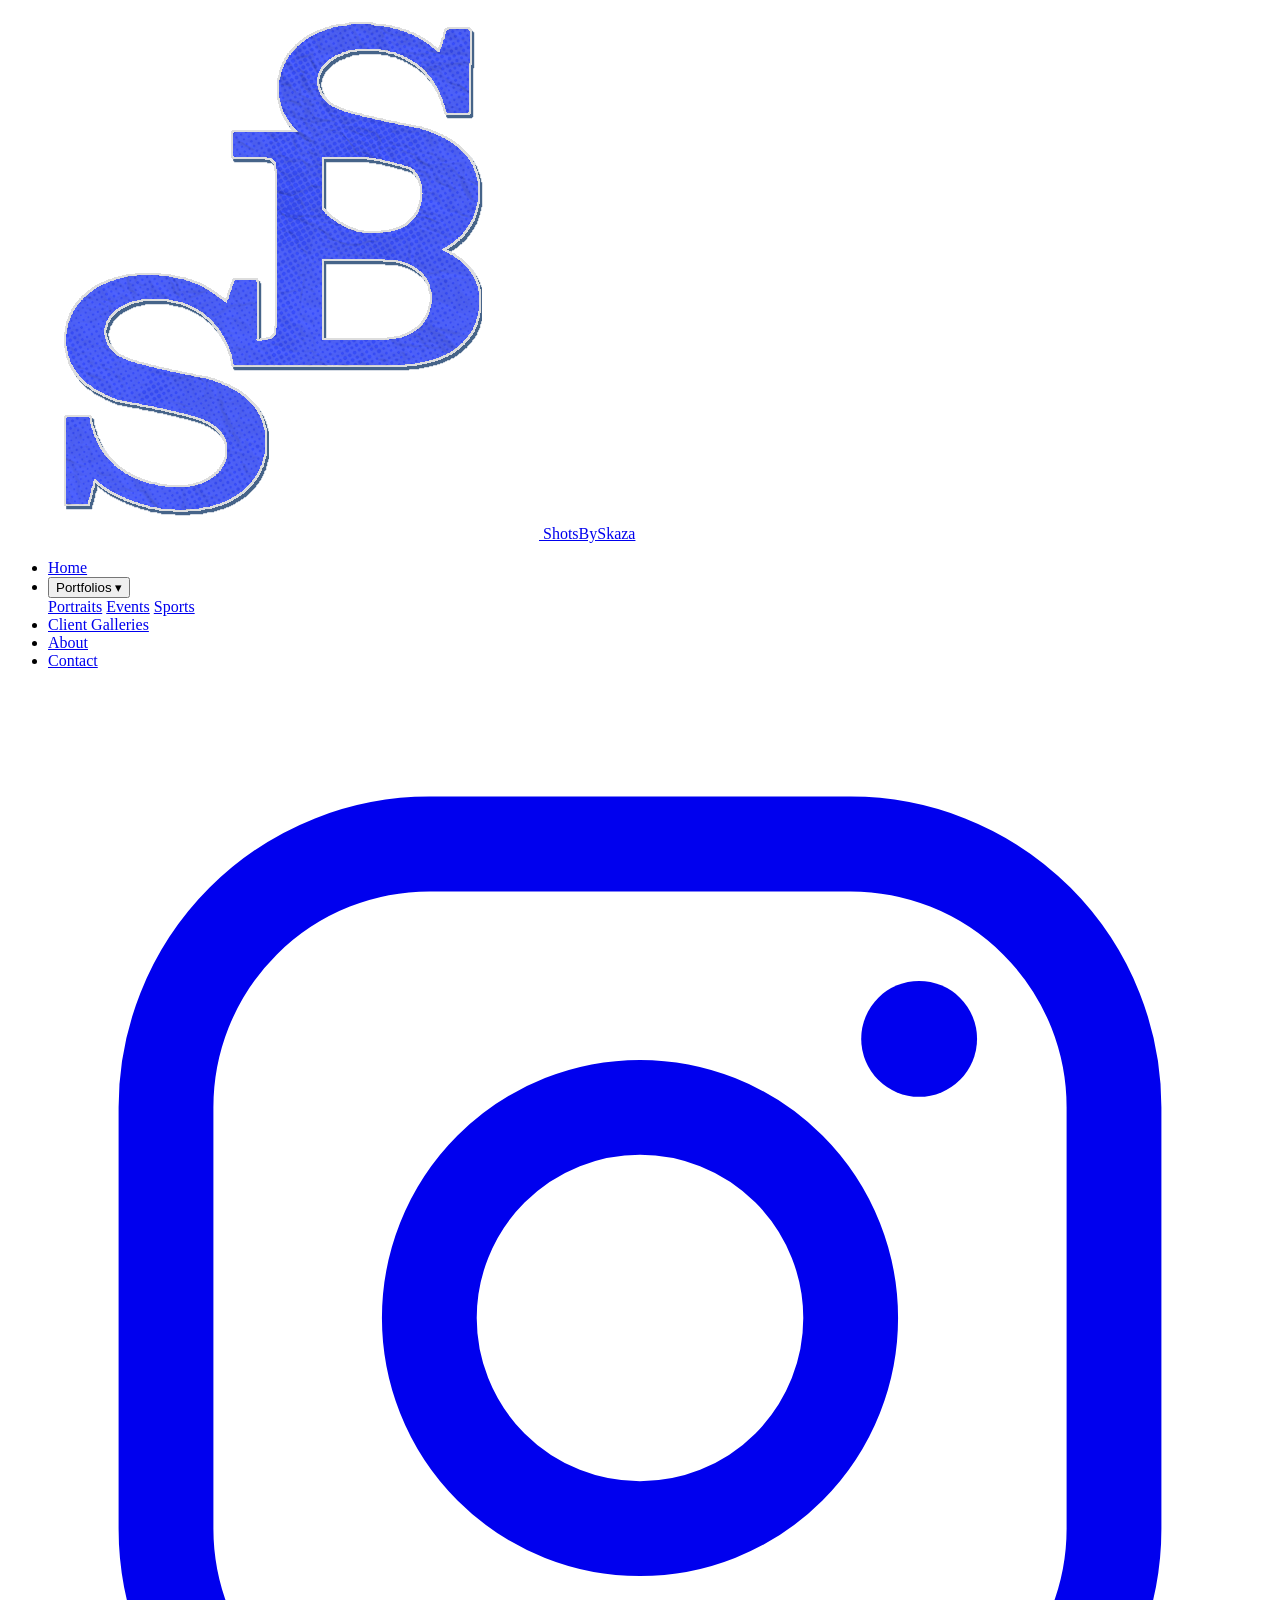
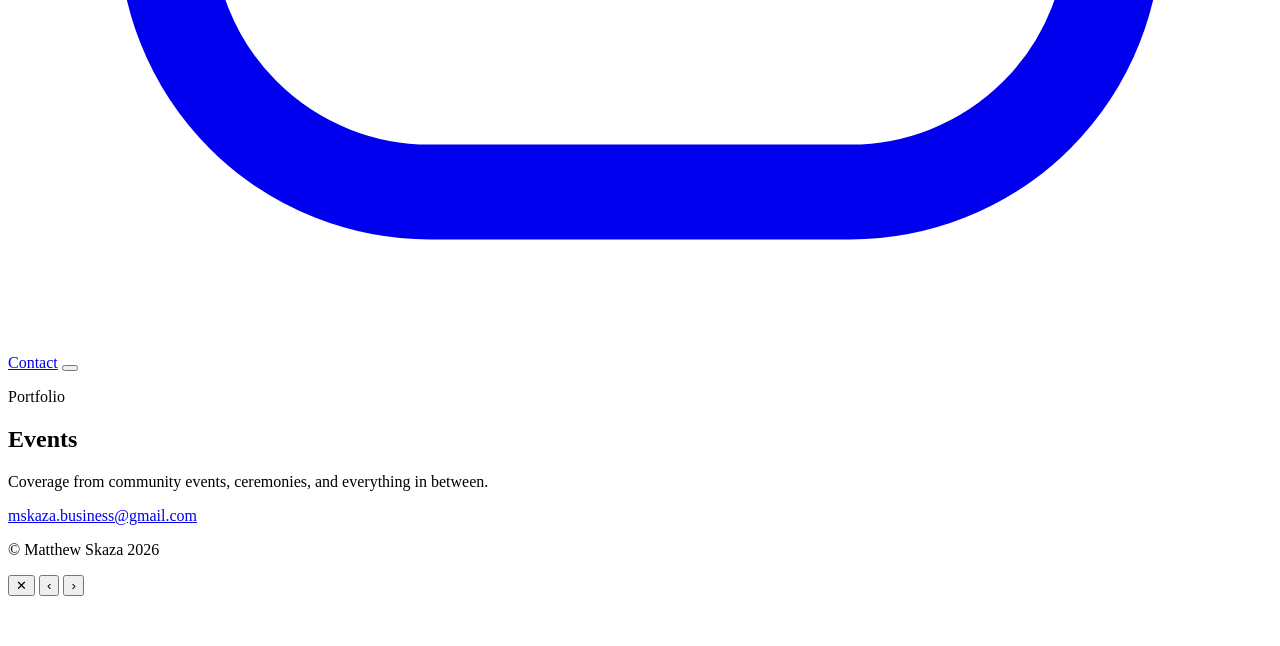
==== events.html @ 614840ce "Add files via upload" ====
<!DOCTYPE html>
<html lang="en">
<head>
<meta charset="UTF-8">
<meta name="viewport" content="width=device-width, initial-scale=1.0">

<title>Events | ShotsBySkaza</title>
<meta name="description" content="Event photography by Matthew Skaza — ShotsBySkaza.">

<link rel="icon" type="image/png" href="shotsbyskazalogo.png">

<link rel="preconnect" href="https://fonts.googleapis.com">
<link rel="preconnect" href="https://fonts.gstatic.com" crossorigin>
<link href="https://fonts.googleapis.com/css2?family=Oswald:wght@500;600;700&family=Inter:wght@400;500;600;700&family=JetBrains+Mono:wght@400;500&display=swap" rel="stylesheet">

<link rel="stylesheet" href="css/style.css">
</head>
<body>

<div class="grain"></div>

<header class="site-header">
<div class="header-inner">

<a class="logo" href="index.html">
<img src="shotsbyskazalogo.png" alt="ShotsBySkaza logo">
<span>ShotsBySkaza</span>
</a>

<nav>
<ul class="site-nav" id="siteNav">
<li><a href="index.html">Home</a></li>
<li class="dropdown">
<button class="dropdown-trigger" type="button" aria-haspopup="true" aria-expanded="false">Portfolios <span class="caret">▾</span></button>
<div class="dropdown-menu">
<a href="portraits.html">Portraits</a>
<a href="events.html" aria-current="page">Events</a>
<a href="sports.html">Sports</a>
</div>
</li>
<li><a href="gallery.html">Client Galleries</a></li>
<li><a href="index.html#about">About</a></li>
<li class="mobile-only-contact"><a href="mailto:mskaza.business@gmail.com">Contact</a></li>
</ul>
</nav>

<div class="header-actions">
<a class="icon-link" href="https://instagram.com/shotsbyskaza" target="_blank" rel="noopener" aria-label="ShotsBySkaza on Instagram">
<svg viewBox="0 0 24 24" fill="none" stroke="currentColor" stroke-width="1.8"><rect x="3" y="3" width="18" height="18" rx="5"/><circle cx="12" cy="12" r="4"/><circle cx="17.3" cy="6.7" r="1.1" fill="currentColor" stroke="none"/></svg>
</a>
<a class="btn-contact" href="mailto:mskaza.business@gmail.com">Contact</a>
<button class="nav-toggle" id="navToggle" aria-label="Toggle menu" aria-expanded="false">
<span></span><span></span><span></span>
</button>
</div>

</div>
</header>

<main>

<section class="page-head wrap">
<p class="eyebrow">Portfolio</p>
<h1>Events</h1>
<p>Coverage from community events, ceremonies, and everything in between.</p>
</section>

<section class="wrap">
<div id="events-gallery" class="masonry is-loading"></div>
</section>

</main>

<footer class="site-footer">
<a class="email" href="mailto:mskaza.business@gmail.com">mskaza.business@gmail.com</a>
<p class="copyright">© Matthew Skaza 2026</p>
</footer>

<div class="lightbox" id="lightbox" aria-hidden="true">
<button class="lightbox-close" id="lightboxClose" aria-label="Close">✕</button>
<button class="lightbox-prev" id="lightboxPrev" aria-label="Previous photo">‹</button>
<button class="lightbox-next" id="lightboxNext" aria-label="Next photo">›</button>
<figure class="lightbox-figure">
<img id="lightboxImg" src="" alt="">
<figcaption class="lightbox-caption" id="lightboxCaption"></figcaption>
</figure>
</div>

<script src="js/main.js"></script>
<script src="js/gallery-loader.js"></script>
<script>
sbsLoadGallery("events-gallery", "photos/events", "Event");
</script>

</body>
</html>
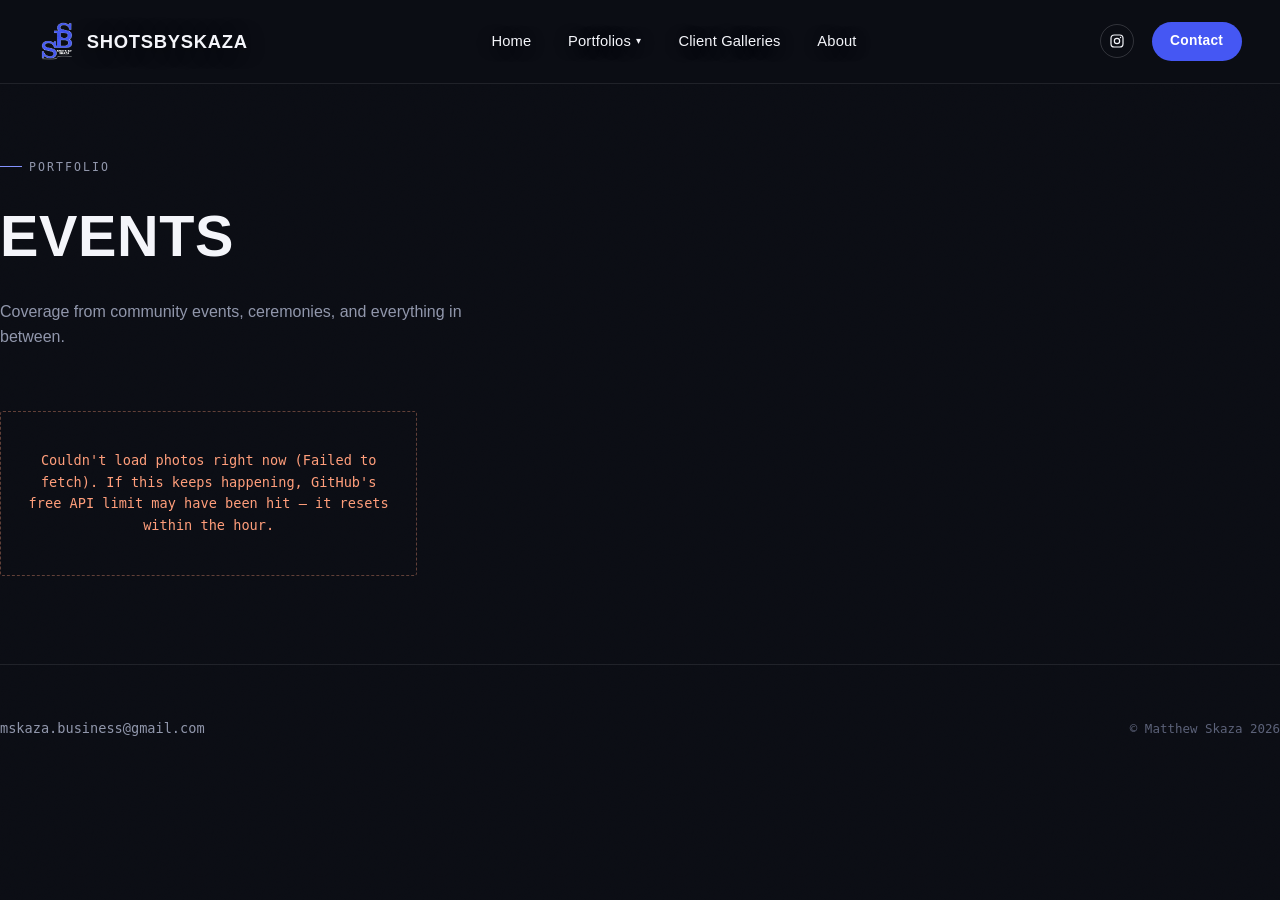
==== commit 6e50a09f: "Update events.html" ====
--- a/events.html
+++ b/events.html
@@ -65,7 +65,7 @@
 <p>Coverage from community events, ceremonies, and everything in between.</p>
 </section>
 
-<section class="wrap">
+<section>
 <div id="events-gallery" class="masonry is-loading"></div>
 </section>
 
--- a/css/style.css
+++ b/css/style.css
@@ -0,0 +1,733 @@
+/* ==========================================================================
+   ShotsBySkaza — stylesheet
+   Design tokens live at the top as CSS custom properties. Everything below
+   derives its color/type/spacing decisions from these.
+   ========================================================================== */
+
+:root {
+  /* Color */
+  --bg: #0b0d14;
+  --bg-panel: #12151f;
+  --bg-panel-2: #171b28;
+  --line: rgba(244, 245, 250, 0.09);
+  --line-strong: rgba(244, 245, 250, 0.16);
+  --text: #f4f5fa;
+  --text-muted: #9096ab;
+  --text-faint: #5b6178;
+  --brand: #4557f3;
+  --brand-light: #8391ff;
+  --brand-dim: #2c3899;
+  --focus: #ffb347;
+
+  /* Type */
+  --font-display: "Oswald", "Arial Narrow", sans-serif;
+  --font-body: "Inter", -apple-system, BlinkMacSystemFont, "Segoe UI", sans-serif;
+  --font-mono: "JetBrains Mono", "SFMono-Regular", Menlo, Consolas, monospace;
+
+  /* Layout */
+  --header-h: 84px;
+  --gutter: clamp(1.25rem, 3vw, 3rem);
+  --max-w: 1400px;
+  --radius: 3px;
+
+  /* Motion */
+  --ease: cubic-bezier(0.22, 1, 0.36, 1);
+  --header-alpha: 1;
+}
+
+/* ---------------- Reset ---------------- */
+
+*, *::before, *::after { box-sizing: border-box; }
+
+html { scroll-behavior: smooth; scroll-padding-top: var(--header-h); }
+
+@media (prefers-reduced-motion: reduce) {
+  html { scroll-behavior: auto; }
+  *, *::before, *::after {
+    animation-duration: 0.001ms !important;
+    animation-iteration-count: 1 !important;
+    transition-duration: 0.001ms !important;
+    scroll-behavior: auto !important;
+  }
+}
+
+body {
+  margin: 0;
+  background: var(--bg);
+  color: var(--text);
+  font-family: var(--font-body);
+  font-size: 16px;
+  line-height: 1.6;
+  -webkit-font-smoothing: antialiased;
+}
+
+img { max-width: 100%; display: block; }
+a { color: inherit; text-decoration: none; }
+ul { list-style: none; margin: 0; padding: 0; }
+button { font: inherit; color: inherit; background: none; border: none; cursor: pointer; }
+
+:focus-visible {
+  outline: 2px solid var(--focus);
+  outline-offset: 3px;
+}
+
+h1, h2, h3 {
+  font-family: var(--font-display);
+  font-weight: 600;
+  text-transform: uppercase;
+  letter-spacing: 0.01em;
+  margin: 0;
+}
+
+.eyebrow {
+  font-family: var(--font-mono);
+  font-size: 0.72rem;
+  letter-spacing: 0.18em;
+  text-transform: uppercase;
+  color: var(--brand-light);
+  margin: 0 0 0.9rem;
+  display: flex;
+  align-items: center;
+  gap: 0.6em;
+}
+
+.eyebrow::before {
+  content: "";
+  width: 22px;
+  height: 1px;
+  background: var(--brand-light);
+  display: inline-block;
+}
+
+.wrap {
+  max-width: var(--max-w);
+  margin: 0 auto;
+  padding-left: var(--gutter);
+  padding-right: var(--gutter);
+}
+
+/* Fixed grain/texture overlay for a bit of atmosphere without relying on any one photo */
+.grain {
+  position: fixed;
+  inset: 0;
+  pointer-events: none;
+  z-index: 2;
+  opacity: 0.035;
+  mix-blend-mode: overlay;
+  background-image: url("data:image/svg+xml;utf8,<svg xmlns='http://www.w3.org/2000/svg' width='120' height='120'><filter id='n'><feTurbulence type='fractalNoise' baseFrequency='0.85' numOctaves='2' stitchTiles='stitch'/></filter><rect width='100%25' height='100%25' filter='url(%23n)'/></svg>");
+}
+
+/* ---------------- Header ---------------- */
+
+.site-header {
+  position: fixed;
+  top: 0;
+  left: 0;
+  right: 0;
+  z-index: 100;
+  height: var(--header-h);
+  display: flex;
+  align-items: center;
+  background: rgba(11, 13, 20, var(--header-alpha));
+  backdrop-filter: blur(14px) saturate(1.1);
+  -webkit-backdrop-filter: blur(14px) saturate(1.1);
+  border-bottom: 1px solid rgba(244, 245, 250, calc(0.09 * var(--header-alpha)));
+  transition: border-color 0.25s var(--ease);
+}
+
+.header-inner {
+  width: 100%;
+  max-width: var(--max-w);
+  margin: 0 auto;
+  padding: 0 var(--gutter);
+  display: flex;
+  align-items: center;
+  justify-content: space-between;
+  gap: 1.5rem;
+}
+
+.logo {
+  display: flex;
+  align-items: center;
+  gap: 0.65rem;
+  flex-shrink: 0;
+  text-shadow: 0 2px 18px rgba(0, 0, 0, 0.6);
+}
+
+.logo img {
+  height: 38px;
+  width: 38px;
+  object-fit: contain;
+}
+
+.logo span {
+  font-family: var(--font-display);
+  font-size: 1.15rem;
+  font-weight: 600;
+  letter-spacing: 0.04em;
+  text-transform: uppercase;
+  white-space: nowrap;
+}
+
+/* Primary nav (center) */
+
+.site-nav {
+  display: flex;
+  align-items: center;
+  gap: 2.1rem;
+}
+
+.site-nav > li > a,
+.dropdown-trigger {
+  font-family: var(--font-body);
+  font-size: 0.92rem;
+  font-weight: 500;
+  letter-spacing: 0.01em;
+  text-shadow: 0 2px 14px rgba(0, 0, 0, 0.55);
+  padding: 0.4rem 0.1rem;
+  position: relative;
+  display: inline-flex;
+  align-items: center;
+  gap: 0.35rem;
+}
+
+.site-nav > li > a::after,
+.dropdown-trigger::after {
+  content: "";
+  position: absolute;
+  left: 0;
+  right: 0;
+  bottom: -2px;
+  height: 2px;
+  background: var(--brand);
+  transform: scaleX(0);
+  transform-origin: left;
+  transition: transform 0.25s var(--ease);
+}
+
+.site-nav > li > a:hover::after,
+.site-nav > li > a[aria-current="page"]::after,
+.dropdown-trigger:hover::after {
+  transform: scaleX(1);
+}
+
+.site-nav > li > a[aria-current="page"] {
+  color: var(--brand-light);
+}
+
+.caret {
+  font-size: 0.7em;
+  transition: transform 0.2s var(--ease);
+}
+
+.dropdown { position: relative; }
+
+.dropdown-menu {
+  position: absolute;
+  top: calc(100% + 14px);
+  left: 50%;
+  transform: translate(-50%, 6px);
+  min-width: 178px;
+  background: var(--bg-panel);
+  border: 1px solid var(--line);
+  border-radius: var(--radius);
+  padding: 0.4rem;
+  opacity: 0;
+  visibility: hidden;
+  transition: opacity 0.18s var(--ease), transform 0.18s var(--ease), visibility 0.18s;
+  box-shadow: 0 18px 40px rgba(0, 0, 0, 0.45);
+}
+
+.dropdown:hover .dropdown-menu,
+.dropdown:focus-within .dropdown-menu,
+.dropdown.is-open .dropdown-menu {
+  opacity: 1;
+  visibility: visible;
+  transform: translate(-50%, 0);
+}
+
+.dropdown.is-open .caret { transform: rotate(180deg); }
+
+.dropdown-menu a {
+  display: block;
+  padding: 0.6rem 0.8rem;
+  font-size: 0.88rem;
+  border-radius: 2px;
+  color: var(--text-muted);
+}
+
+.dropdown-menu a:hover,
+.dropdown-menu a:focus-visible {
+  background: rgba(69, 87, 243, 0.12);
+  color: var(--text);
+}
+
+/* Right side: social + contact */
+
+.header-actions {
+  display: flex;
+  align-items: center;
+  gap: 1.1rem;
+  flex-shrink: 0;
+}
+
+.icon-link {
+  display: inline-flex;
+  width: 34px;
+  height: 34px;
+  align-items: center;
+  justify-content: center;
+  border-radius: 50%;
+  border: 1px solid var(--line-strong);
+  color: var(--text);
+  transition: border-color 0.2s var(--ease), color 0.2s var(--ease), background 0.2s var(--ease);
+}
+
+.icon-link:hover {
+  border-color: var(--brand);
+  color: var(--brand-light);
+  background: rgba(69, 87, 243, 0.12);
+}
+
+.icon-link svg { width: 16px; height: 16px; }
+
+.btn-contact {
+  font-family: var(--font-body);
+  font-weight: 600;
+  font-size: 0.86rem;
+  letter-spacing: 0.02em;
+  padding: 0.55rem 1.15rem;
+  border-radius: 999px;
+  background: var(--brand);
+  color: #fff;
+  white-space: nowrap;
+  transition: background 0.2s var(--ease), transform 0.2s var(--ease);
+}
+
+.btn-contact:hover { background: var(--brand-light); transform: translateY(-1px); }
+
+.mobile-only-contact { display: none; }
+
+.nav-toggle {
+  display: none;
+  flex-direction: column;
+  gap: 5px;
+  width: 32px;
+  height: 32px;
+  align-items: center;
+  justify-content: center;
+}
+
+.nav-toggle span {
+  display: block;
+  width: 22px;
+  height: 2px;
+  background: var(--text);
+  transition: transform 0.25s var(--ease), opacity 0.2s var(--ease);
+}
+
+.nav-toggle[aria-expanded="true"] span:nth-child(1) { transform: translateY(7px) rotate(45deg); }
+.nav-toggle[aria-expanded="true"] span:nth-child(2) { opacity: 0; }
+.nav-toggle[aria-expanded="true"] span:nth-child(3) { transform: translateY(-7px) rotate(-45deg); }
+
+/* ---------------- Homepage gallery lead ----------------
+   The homepage has no hero text — the photo grid starts right below
+   the header and runs full-bleed edge to edge. */
+
+.gallery-lead {
+  padding-top: var(--header-h);
+  padding-bottom: 2.5rem;
+}
+
+/* Simple page header, used on portraits/sports/events/gallery pages */
+
+.page-head {
+  padding: calc(var(--header-h) + 3.6rem) 0 2.8rem;
+}
+
+.page-head h1 {
+  font-size: clamp(2.2rem, 5vw, 3.6rem);
+}
+
+.page-head p {
+  margin-top: 1rem;
+  color: var(--text-muted);
+  max-width: 52ch;
+}
+
+.back-link {
+  display: inline-flex;
+  align-items: center;
+  gap: 0.5rem;
+  font-family: var(--font-mono);
+  font-size: 0.78rem;
+  letter-spacing: 0.06em;
+  color: var(--text-muted);
+  text-transform: uppercase;
+  margin-bottom: 1.6rem;
+  transition: color 0.2s var(--ease);
+}
+
+.back-link:hover { color: var(--brand-light); }
+
+/* ---------------- Section scaffolding ---------------- */
+
+section { position: relative; z-index: 1; }
+
+.section-head {
+  padding: 5rem 0 2.2rem;
+}
+
+.section-head h2 { font-size: clamp(1.8rem, 4vw, 2.6rem); }
+
+/* ---------------- Masonry gallery ---------------- */
+
+.masonry {
+  column-count: 1;
+  column-gap: 14px;
+  padding-bottom: 5.5rem;
+}
+
+@media (min-width: 620px) { .masonry { column-count: 2; } }
+@media (min-width: 980px) { .masonry { column-count: 3; } }
+@media (min-width: 1400px) { .masonry { column-count: 4; } }
+
+/* Full-bleed variant: edge to edge, tighter gaps, more columns —
+   used on the homepage so the grid reads as photos-first. */
+
+.masonry.masonry--full {
+  max-width: none;
+  column-gap: 5px;
+  padding-left: 5px;
+  padding-right: 5px;
+  padding-bottom: 0;
+}
+
+.masonry--full .photo-card { margin-bottom: 5px; }
+
+@media (min-width: 620px) { .masonry.masonry--full { column-count: 2; } }
+@media (min-width: 900px) { .masonry.masonry--full { column-count: 3; } }
+@media (min-width: 1300px) { .masonry.masonry--full { column-count: 4; } }
+@media (min-width: 1750px) { .masonry.masonry--full { column-count: 5; } }
+
+.masonry.is-loading { min-height: 40vh; }
+
+.photo-card {
+  position: relative;
+  display: block;
+  width: 100%;
+  break-inside: avoid;
+  margin-bottom: 14px;
+  border-radius: var(--radius);
+  overflow: hidden;
+  background: var(--bg-panel);
+  opacity: 0;
+  transform: translateY(14px);
+  transition: opacity 0.6s var(--ease), transform 0.6s var(--ease);
+}
+
+.photo-card.is-visible { opacity: 1; transform: translateY(0); }
+
+.photo-card img {
+  width: 100%;
+  height: auto;
+  display: block;
+  transition: transform 0.5s var(--ease);
+}
+
+.photo-card:hover img { transform: scale(1.035); }
+
+/* Viewfinder corner-bracket signature detail, appears on hover/focus */
+
+.photo-card::before,
+.photo-card::after,
+.photo-card .corner-a,
+.photo-card .corner-b {
+  content: "";
+  position: absolute;
+  width: 22px;
+  height: 22px;
+  border-color: var(--brand-light);
+  opacity: 0;
+  transition: opacity 0.25s var(--ease), transform 0.25s var(--ease);
+  z-index: 2;
+  pointer-events: none;
+}
+
+.photo-card::before { top: 8px; left: 8px; border-top: 2px solid; border-left: 2px solid; transform: translate(-4px, -4px); }
+.photo-card::after { bottom: 8px; right: 8px; border-bottom: 2px solid; border-right: 2px solid; transform: translate(4px, 4px); }
+.photo-card .corner-a { top: 8px; right: 8px; border-top: 2px solid; border-right: 2px solid; transform: translate(4px, -4px); }
+.photo-card .corner-b { bottom: 8px; left: 8px; border-bottom: 2px solid; border-left: 2px solid; transform: translate(-4px, 4px); }
+
+.photo-card:hover::before,
+.photo-card:hover::after,
+.photo-card:hover .corner-a,
+.photo-card:hover .corner-b,
+.photo-card:focus-visible::before,
+.photo-card:focus-visible::after,
+.photo-card:focus-visible .corner-a,
+.photo-card:focus-visible .corner-b {
+  opacity: 1;
+  transform: translate(0, 0);
+}
+
+.gallery-empty,
+.gallery-error {
+  font-family: var(--font-mono);
+  font-size: 0.85rem;
+  color: var(--text-faint);
+  border: 1px dashed var(--line-strong);
+  border-radius: var(--radius);
+  padding: 2.4rem 1.6rem;
+  text-align: center;
+  break-inside: avoid;
+}
+
+.gallery-error { color: #ff9d7a; border-color: rgba(255, 157, 122, 0.35); }
+
+/* ---------------- Lightbox ---------------- */
+
+.lightbox {
+  position: fixed;
+  inset: 0;
+  z-index: 200;
+  display: flex;
+  align-items: center;
+  justify-content: center;
+  background: rgba(6, 7, 11, 0.94);
+  opacity: 0;
+  visibility: hidden;
+  transition: opacity 0.25s var(--ease), visibility 0.25s;
+  padding: 4vh 4vw;
+}
+
+.lightbox.is-open { opacity: 1; visibility: visible; }
+
+.lightbox-figure {
+  max-width: 92vw;
+  max-height: 88vh;
+  display: flex;
+  flex-direction: column;
+  align-items: center;
+  gap: 0.9rem;
+}
+
+.lightbox-figure img {
+  max-width: 92vw;
+  max-height: 80vh;
+  width: auto;
+  border-radius: 2px;
+  box-shadow: 0 30px 80px rgba(0, 0, 0, 0.6);
+}
+
+.lightbox-caption {
+  font-family: var(--font-mono);
+  font-size: 0.78rem;
+  color: var(--text-muted);
+}
+
+.lightbox-close,
+.lightbox-prev,
+.lightbox-next {
+  position: fixed;
+  background: rgba(244, 245, 250, 0.06);
+  border: 1px solid var(--line-strong);
+  width: 44px;
+  height: 44px;
+  border-radius: 50%;
+  display: flex;
+  align-items: center;
+  justify-content: center;
+  color: var(--text);
+  transition: background 0.2s var(--ease), border-color 0.2s var(--ease);
+}
+
+.lightbox-close:hover,
+.lightbox-prev:hover,
+.lightbox-next:hover { background: var(--brand); border-color: var(--brand); }
+
+.lightbox-close { top: 24px; right: 24px; }
+.lightbox-prev { left: 24px; top: 50%; transform: translateY(-50%); }
+.lightbox-next { right: 24px; top: 50%; transform: translateY(-50%); }
+
+@media (max-width: 620px) {
+  .lightbox-prev, .lightbox-next { width: 38px; height: 38px; }
+  .lightbox-close { top: 14px; right: 14px; }
+}
+
+/* ---------------- About ---------------- */
+
+.about {
+  padding: 5.5rem 0 6rem;
+  border-top: 1px solid var(--line);
+  display: grid;
+  grid-template-columns: minmax(0, 0.85fr) minmax(0, 1.15fr);
+  gap: clamp(2rem, 5vw, 5rem);
+  align-items: start;
+}
+
+@media (max-width: 820px) {
+  .about { grid-template-columns: 1fr; }
+}
+
+.about h2 { font-size: clamp(2rem, 5vw, 3.1rem); line-height: 1.05; }
+
+.about-body p {
+  color: var(--text-muted);
+  font-size: 1.05rem;
+  margin: 0 0 1.2rem;
+}
+
+.about-body p:last-child { margin-bottom: 0; }
+
+.about-body strong { color: var(--text); font-weight: 600; }
+
+/* ---------------- Client galleries ---------------- */
+
+.client-grid {
+  display: grid;
+  grid-template-columns: repeat(auto-fill, minmax(240px, 1fr));
+  gap: 1.1rem;
+  padding-bottom: 5.5rem;
+}
+
+.client-card {
+  display: block;
+  border: 1px solid var(--line);
+  border-radius: var(--radius);
+  overflow: hidden;
+  background: var(--bg-panel);
+  transition: border-color 0.2s var(--ease), transform 0.2s var(--ease);
+}
+
+.client-card:hover { border-color: var(--brand); transform: translateY(-3px); }
+
+.client-card .thumb {
+  aspect-ratio: 4 / 3;
+  background: var(--bg-panel-2);
+  overflow: hidden;
+}
+
+.client-card .thumb img { width: 100%; height: 100%; object-fit: cover; }
+
+.client-card .thumb.is-empty {
+  display: flex;
+  align-items: center;
+  justify-content: center;
+  font-family: var(--font-mono);
+  font-size: 1.6rem;
+  color: var(--text-faint);
+}
+
+.client-card .meta { padding: 0.9rem 1rem 1.1rem; }
+
+.client-card .meta .name {
+  font-family: var(--font-display);
+  font-size: 1rem;
+  text-transform: uppercase;
+  letter-spacing: 0.02em;
+}
+
+.client-card .meta .count {
+  font-family: var(--font-mono);
+  font-size: 0.72rem;
+  color: var(--text-faint);
+  margin-top: 0.3rem;
+}
+
+.client-empty {
+  font-family: var(--font-mono);
+  font-size: 0.9rem;
+  color: var(--text-faint);
+  border: 1px dashed var(--line-strong);
+  border-radius: var(--radius);
+  padding: 3rem 1.6rem;
+  text-align: center;
+  line-height: 1.8;
+}
+
+/* ---------------- Footer ---------------- */
+
+.site-footer {
+  border-top: 1px solid var(--line);
+  padding: 2.6rem 0;
+  display: flex;
+  flex-wrap: wrap;
+  align-items: center;
+  justify-content: space-between;
+  gap: 1rem;
+}
+
+.site-footer .email {
+  font-family: var(--font-mono);
+  font-size: 0.85rem;
+  color: var(--text-muted);
+  transition: color 0.2s var(--ease);
+}
+
+.site-footer .email:hover { color: var(--brand-light); }
+
+.site-footer .copyright {
+  font-family: var(--font-mono);
+  font-size: 0.78rem;
+  color: var(--text-faint);
+}
+
+/* ---------------- Responsive nav (mobile) ---------------- */
+
+@media (max-width: 900px) {
+  .nav-toggle { display: flex; }
+
+  .site-nav {
+    position: fixed;
+    top: var(--header-h);
+    left: 0;
+    right: 0;
+    flex-direction: column;
+    align-items: stretch;
+    gap: 0;
+    background: var(--bg-panel);
+    border-bottom: 1px solid var(--line);
+    max-height: 0;
+    overflow: hidden;
+    transition: max-height 0.3s var(--ease);
+  }
+
+  .site-nav.is-open { max-height: 70vh; overflow-y: auto; }
+
+  .site-nav > li { border-top: 1px solid var(--line); }
+  .site-nav > li > a, .dropdown-trigger {
+    width: 100%;
+    padding: 1rem var(--gutter);
+    text-shadow: none;
+  }
+
+  .dropdown-menu {
+    position: static;
+    transform: none;
+    opacity: 1;
+    visibility: visible;
+    max-height: 0;
+    overflow: hidden;
+    padding: 0;
+    border: none;
+    box-shadow: none;
+    background: var(--bg-panel-2);
+    transition: max-height 0.25s var(--ease);
+  }
+
+  .dropdown.is-open .dropdown-menu {
+    max-height: 220px;
+    padding: 0.3rem 0;
+  }
+
+  .dropdown-menu a { padding-left: calc(var(--gutter) + 1rem); }
+
+  .header-actions .btn-contact { display: none; }
+  .mobile-only-contact { display: block; }
+}
+
+@media (max-width: 560px) {
+  .header-inner { padding: 0 1.1rem; }
+  :root { --gutter: 1.1rem; }
+}
